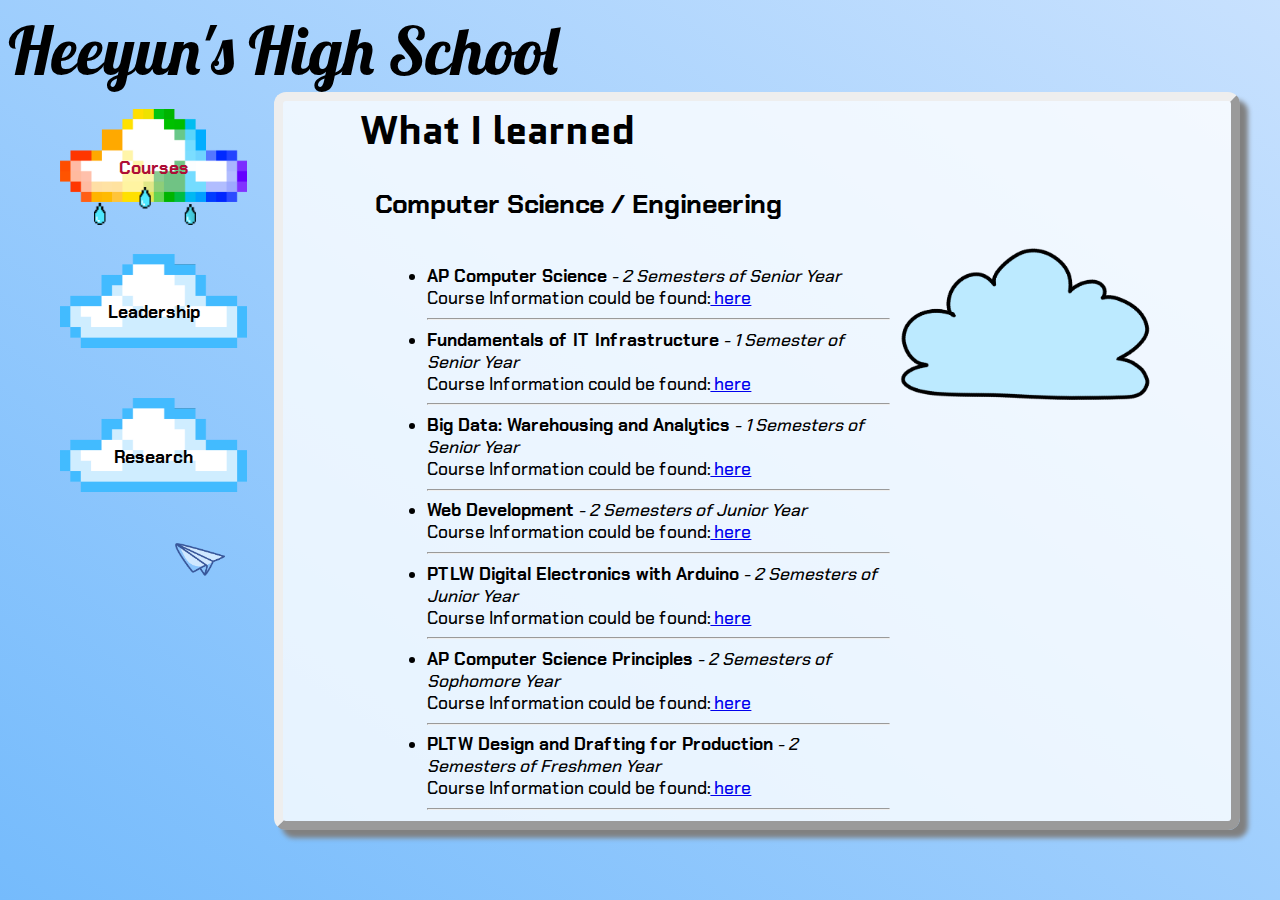
==== highschool.html @ ce24f224 "added high school part + worked on some contents of work. Also made hidden stuff" ====
<!DOCTYPE HTML>
<html>
	<head>
		<title></title>
        <base target="_blank">
        <link rel = "stylesheet" href = "columns.css" />
        <link rel="stylesheet" href = "sky.css"/>
		<style></style>
        <script src = "datafiles/hsContents.js"></script>
        <script src = "datafiles/utility.js"></script>

        <script src = "scripts/followCurser.js"></script>
        <script src = "scripts/main.js"></script>

		<script>
		</script>
	</head>
		
	<body onload = "initialize();">
        <div id = "animations">
            <div id = "name"></div>
            <div class = "columncontainer">
                <ul class = "column sidebar" id = "menu">
                </ul>
                <div class = "column" id = "contentContainer">
                    <div id = "pageTitle"></div>
                    <div id = "pageContent"></div>
                </div>
            </div>
        </div>
	</body>
</html>
---- columns.css ----
/*
	columns.css
	
	This file sets up a template for creating flowing columns on a web page.  In order use this file, you will need to define a column layout built within containers in the format:

		<tag class = "columncontainer">
			<tag class = "column">
				Content
			</tag>
		</tag>
	
	The tags that you use for your design are unimportant as the css will redefine their styling.  Make sure they have the proper classnames.

	You may include as many columns as you like, or as many rows of columns as you like.  When defining a new row, you have the option of inserting a column divider (usually a styled <hr />).
*/

/*
	.columncontainer
	
	This class represents the overall container for the entire column layour.
	
	The container needs to be a centered block element with all items inside centered.  Setting a custom width for the individual file is encouraged.
*/
.column
{
	display:inline-block;
	width:25%;
	vertical-align:top;
}

/*
	.column
	
	This class defines the basic column.  The inline-block display gives us the flexibility to set a width for it and ensure that our columns will appear side by side in any resolution.  This is set for a 3 column display.
	
	The vertical-align brings all of the text within to the top of the column so there isn't a jagged edge up there.
*/
.columncontainer
{
	display:block;
	margin:auto;
	text-align:center;
}

.sidebar
{
	width:15%;
	overflow-y:scroll;
}
---- sky.css ----
@font-face {
    font-family: lobster;
    src: url(fonts/Lobster-Regular.ttf);
}
@font-face {
    font-family: chakra-petch;
    src: url(fonts/ChakraPetch-Medium.ttf);
}
@font-face {
    font-family: chakra-petch;
    src: url(fonts/ChakraPetch-Bold.ttf);
    font-weight: bold;
}
@font-face {
    font-family: permanent-marker;
    src: url(fonts/PermanentMarker-Regular.ttf);
}
@font-face{
    font-family: righteous;
    src: url(fonts/Righteous-Regular.ttf);
}
@font-face{
    font-family: quantico;
    src: url(fonts/Quantico-Regular.ttf);
}
@font-face{
    font-family: quantico;
    src: url(fonts/Quantico-Bold.ttf);
    font-weight: bold;
}
body{
    background-image: linear-gradient(to top right, rgb(117, 187, 252), rgb(200,225,254));
    background-repeat: no-repeat;
    background-position: left center;
    background-attachment: fixed;
    background-size: cover;
    font: 13pt chakra-petch;
    overflow-x: hidden;
}
#menu{
    font-weight: bold;
    list-style-type: none;
    align-items: center;
    height: 80vh;
}
#menu li{
    background-image: url("images/menuCloud.png");
    background-size:contain;
    background-repeat: no-repeat;

    width:90%;
	height:40px;
	padding:8px;

    text-align: center;
    padding-top: 25%;

    font-family: chakra-petch;
    list-style-position:inside;
	margin-left:-20px;
	font-size:1em;
    margin-bottom:3vh;
}
.hiddenContainer{
    text-align: left;
    padding :3%;
}
.hiddenTitleSpan{
    text-align: left;
    border-style:outset;
}
.hiddenStuff{
    line-height: 2;
}
#name{
    font: 50pt lobster;
}
#menu{
    margin-left:0px;
}
#contentContainer{
    width:75%;
    height: 80vh;
    background-color: rgba(255,255,255,0.8);
    overflow-y: scroll;
    border-radius: 12px;
    box-shadow: 8px 8px 5px gray;
    border-style: outset;
    border-width: 1vh;
}
.boxTitle{
    font: bold 20pt chakra-petch;
    text-align: left;
    margin-left: 5vw;
}
.boxContent{
    width:100%;
}
.column.boxContent{
    font:15pt;
    width: 60%;
    font-family: chakra-petch;
    text-align:left;
    padding: 0px 10px;
    padding-left:3%;
    margin-left:0%;
}
.subbox{
    padding:3%;
}
.boxImage{
    width:30%;
}
#pageContent{
    padding:3%;
}
#pageTitle{
    font: bold 30pt quantico;
    text-align: left;
    margin-left: 6vw;
}
#followerImg{
    width:50px;
    position:absolute;
    transition-duration: 2s;
}
.animation{
    position:absolute;
    width:19vw;
    margin-left: -18vw;
    z-index: -2;
}
img.bullet{ 
    display: none;
    width:4vw;
    position:absolute;
    left:10px;    
    z-index: -1;
}
li:hover img.bullet{
    display:inline;
}
.effect{
    width: 60%;
    padding-top:5%;
    display:block;
    padding-left:15%;
    z-index: -1;
}
ol li{
    text-align: left;
}
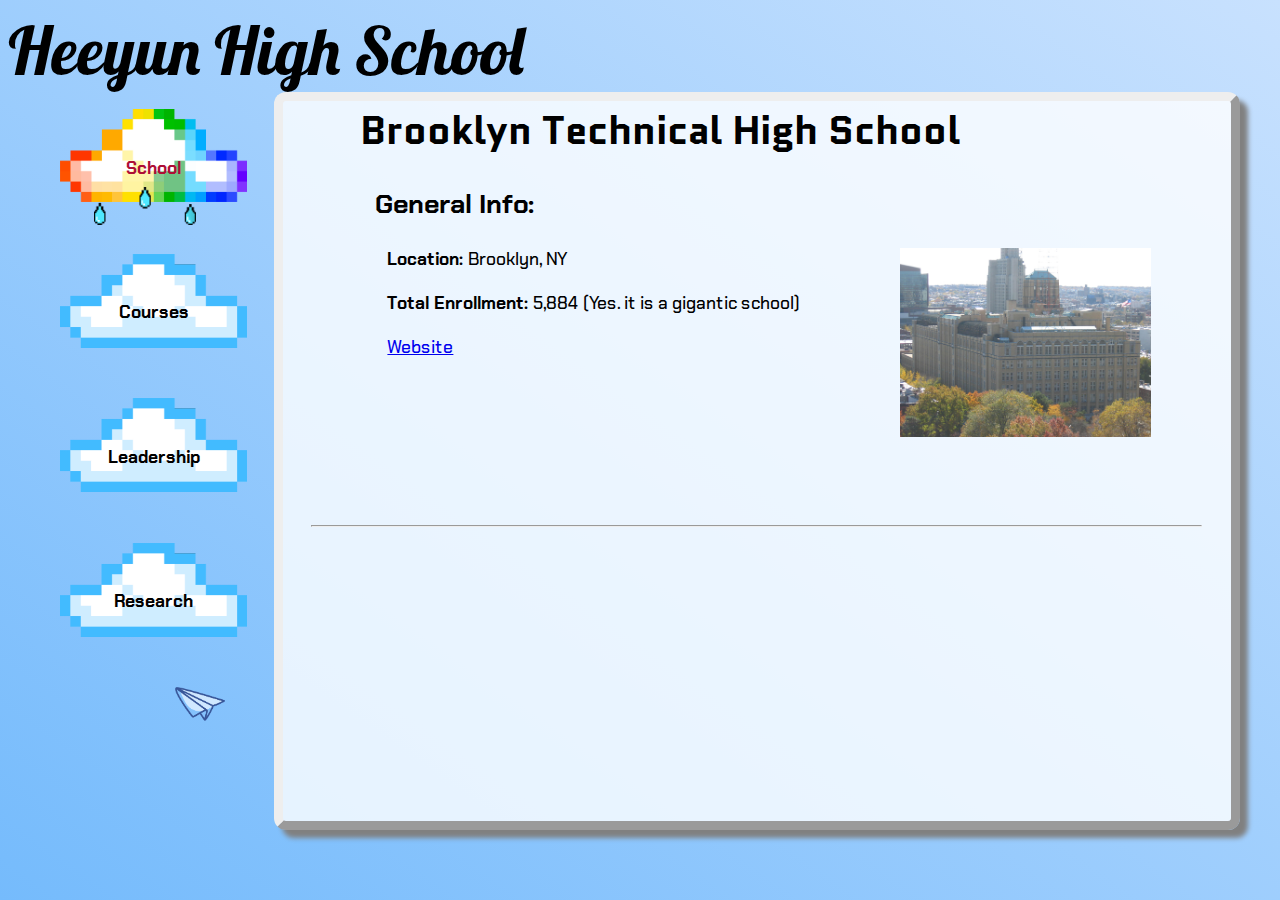
==== commit b2ab2c7a: "base blank" ====
--- a/highschool.html
+++ b/highschool.html
@@ -2,7 +2,7 @@
 <html>
 	<head>
 		<title></title>
-        <base target="_blank">
+        <base target="_blank"/>
         <link rel = "stylesheet" href = "columns.css" />
         <link rel="stylesheet" href = "sky.css"/>
 		<style></style>
--- a/sky.css
+++ b/sky.css
@@ -61,6 +61,13 @@
 	font-size:1em;
     margin-bottom:3vh;
 }
+.hypPic{
+    border-style:outset;
+    padding: 1%;
+    border-color:gray;
+    border-width: 1vh;
+
+}
 .hiddenContainer{
     text-align: left;
     padding :3%;
@@ -68,9 +75,12 @@
 .hiddenTitleSpan{
     text-align: left;
     border-style:outset;
+    border-color: rgba(176, 212, 255);
 }
 .hiddenStuff{
     line-height: 2;
+    padding:3%;
+    background-color: rgba(176, 212, 255, 0.5);
 }
 #name{
     font: 50pt lobster;
@@ -81,12 +91,15 @@
 #contentContainer{
     width:75%;
     height: 80vh;
-    background-color: rgba(255,255,255,0.8);
+    background-color: rgba(255, 255, 255, 0.8);
     overflow-y: scroll;
     border-radius: 12px;
     box-shadow: 8px 8px 5px gray;
     border-style: outset;
     border-width: 1vh;
+}
+.embeddedImg{
+    width: 70%;
 }
 .boxTitle{
     font: bold 20pt chakra-petch;
